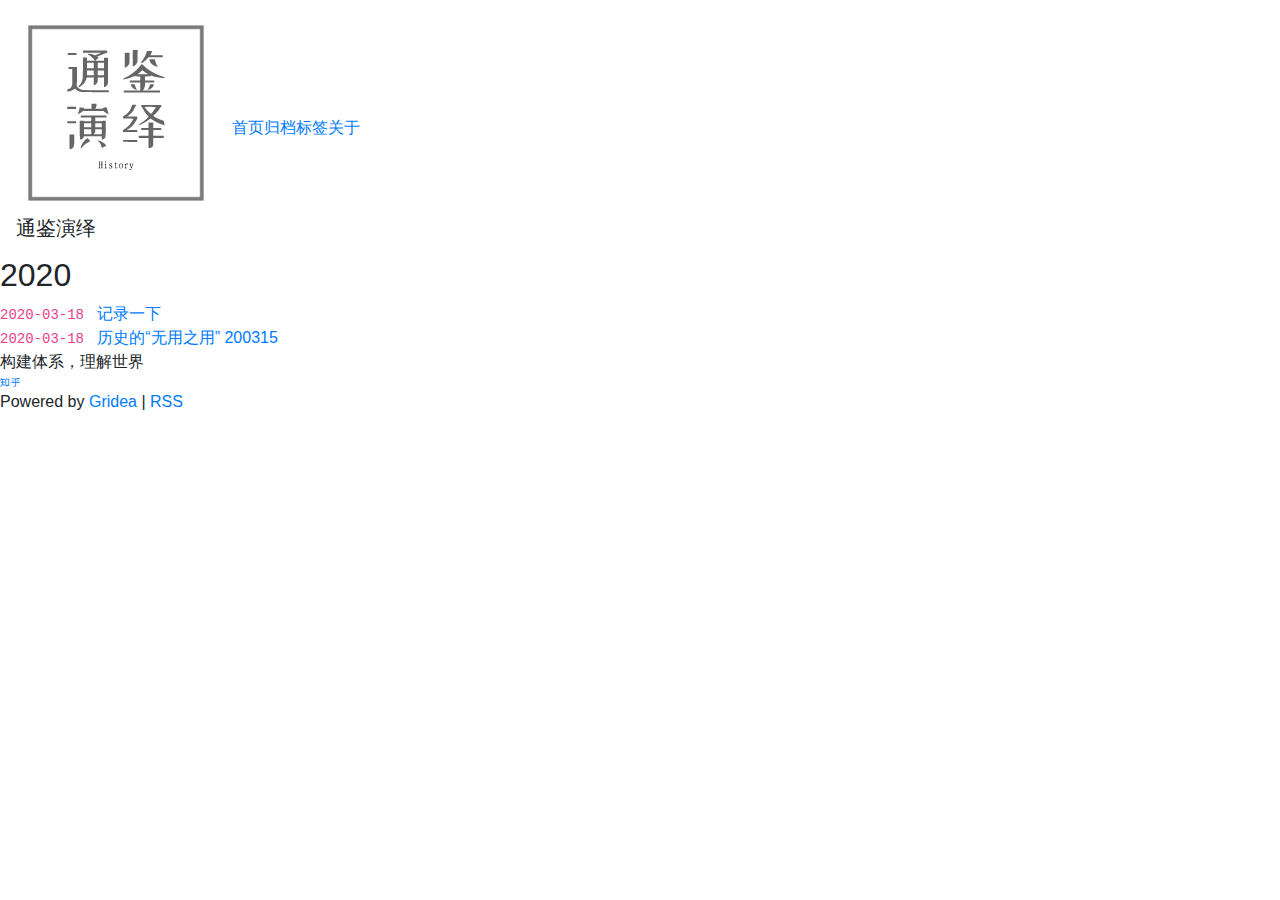
==== archives/index.html @ c22d22ee "update from gridea: 2020-03-19 10:59:24" ====
<html>
<head>
    <meta charset="utf-8"/>
<meta name="description" content=""/>
<meta name="viewport" content="width=device-width, initial-scale=1"/>

<title>通鉴演绎</title>

<link rel="shortcut icon" href="https://zhangshi.me/favicon.ico?v=1584586754991">
<link rel="stylesheet" href="https://zhangshi.me/styles/main.css">
<link rel="stylesheet" href="https://cdn.bootcss.com/font-awesome/5.11.2/css/all.min.css">
<link rel="stylesheet" href="https://cdn.jsdelivr.net/npm/bootstrap@4.4.1/dist/css/bootstrap.min.css">
<link rel="stylesheet" href="https://cdnjs.loli.net/ajax/libs/highlight.js/9.18.1/styles/atom-one-dark-reasonable.min.css">

<script src="https://cdnjs.loli.net/ajax/libs/highlight.js/9.18.1/highlight.min.js"></script>
<script src="https://cdnjs.loli.net/ajax/libs/moment.js/2.9.0/moment.min.js"></script>
<script src="https://cdnjs.loli.net/ajax/libs/jquery/3.4.1/jquery.slim.min.js"></script>
<script src="https://cdnjs.loli.net/ajax/libs/popper.js/1.9.9/popper.min.js"></script>
<script src="https://cdn.jsdelivr.net/npm/bootstrap@4.4.1/dist/js/bootstrap.min.js"></script>

<!-- DEMO JS -->
<script src="media/scripts/index.js"></script>


    <script async src="https://www.googletagmanager.com/gtag/js?id=UA-118273553-2"></script>
    <script>
        window.dataLayer = window.dataLayer || [];

        function gtag() {
            dataLayer.push(arguments);
        }

        gtag('js', new Date());
        gtag('config', 'UA-118273553-2');
    </script>


</head>
<body>
<div class="main gt-bg-theme-color-first">
    <div class="main-content">
        <nav class="navbar navbar-expand-lg">
    <div class="navbar-brand">
        <img class="user-avatar" src="/images/avatar.png" alt="头像">
        <div class="site-name gt-c-content-color-first">
            通鉴演绎
        </div>
    </div>
    <button class="navbar-toggler" type="button" data-toggle="collapse" data-target="#navbarSupportedContent"
            aria-controls="navbarSupportedContent" aria-expanded="false" aria-label="Toggle navigation">
        <i class="fas fa-bars gt-c-content-color-first" style="font-size: 18px"></i>
    </button>
    <div class="collapse navbar-collapse" id="navbarSupportedContent">
        <div class="navbar-nav mr-auto" style="text-align: center">
            
                <div class="nav-item">
                    
                        <a href="/" class="menu gt-a-link">
                            首页
                        </a>
                    
                </div>
            
                <div class="nav-item">
                    
                        <a href="/archives" class="menu gt-a-link">
                            归档
                        </a>
                    
                </div>
            
                <div class="nav-item">
                    
                        <a href="/tags" class="menu gt-a-link">
                            标签
                        </a>
                    
                </div>
            
                <div class="nav-item">
                    
                        <a href="/post/about" class="menu gt-a-link">
                            关于
                        </a>
                    
                </div>
            
        </div>
    </div>
</nav>

        

<div class="archives-container">
    
        <h2 class="year gt-c-cotent-color-first">2020</h2>
        
            
                <article class="post">
                    <a href="https://zhangshi.me/post/ji-lu-yi-xia/">
                        <div class="post-title gt-c-content-color-first">
                            <code>2020-03-18</code>
                            &nbsp;
                            记录一下
                        </div>
                    </a>
                </article>
            
        
            
                <article class="post">
                    <a href="https://zhangshi.me/post/li-shi-de-wu-yong-zhi-yong-200315/">
                        <div class="post-title gt-c-content-color-first">
                            <code>2020-03-18</code>
                            &nbsp;
                            历史的“无用之用” 200315
                        </div>
                    </a>
                </article>
            
        
    
</div>

        <div class="pagination-container">
    
    
</div>


        <div class="site-footer gt-c-content-color-first">
    <div class="slogan gt-c-content-color-first">构建体系，理解世界</div>
    <div class="social-container">
        
            
        
            
        
            
        
            
                <a href="https://www.zhihu.com/people/wo-de-zhihu-7/posts" target="_blank">
                    <i class="fab fa-zhihu gt-c-content-color-first"></i>
                </a>
            
        
            
        
            
        
    </div>
    Powered by <a href="https://github.com/getgridea/gridea" target="_blank">Gridea</a> | <a href="https://zhangshi.me/atom.xml" target="_blank">RSS</a>
</div>

<script>
    hljs.initHighlightingOnLoad()
</script>

    </div>
</div>
</body>
</html>
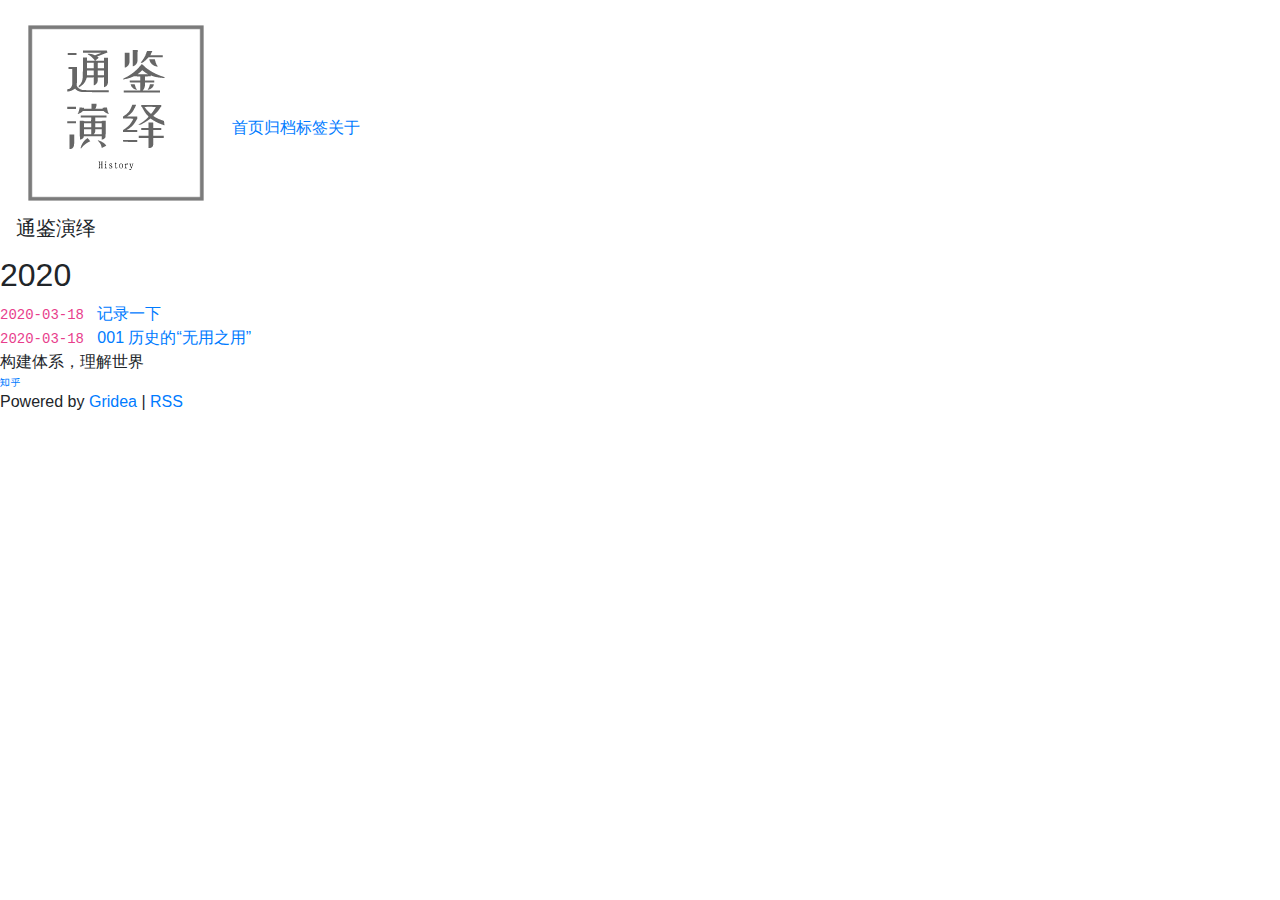
==== commit 6e4e0879: "update from gridea: 2020-03-23 16:00:41" ====
--- a/archives/index.html
+++ b/archives/index.html
@@ -6,7 +6,7 @@
 
 <title>通鉴演绎</title>
 
-<link rel="shortcut icon" href="https://zhangshi.me/favicon.ico?v=1584586754991">
+<link rel="shortcut icon" href="https://zhangshi.me/favicon.ico?v=1584950438442">
 <link rel="stylesheet" href="https://zhangshi.me/styles/main.css">
 <link rel="stylesheet" href="https://cdn.bootcss.com/font-awesome/5.11.2/css/all.min.css">
 <link rel="stylesheet" href="https://cdn.jsdelivr.net/npm/bootstrap@4.4.1/dist/css/bootstrap.min.css">
@@ -113,7 +113,7 @@
                         <div class="post-title gt-c-content-color-first">
                             <code>2020-03-18</code>
                             &nbsp;
-                            历史的“无用之用” 200315
+                            001 历史的“无用之用”
                         </div>
                     </a>
                 </article>
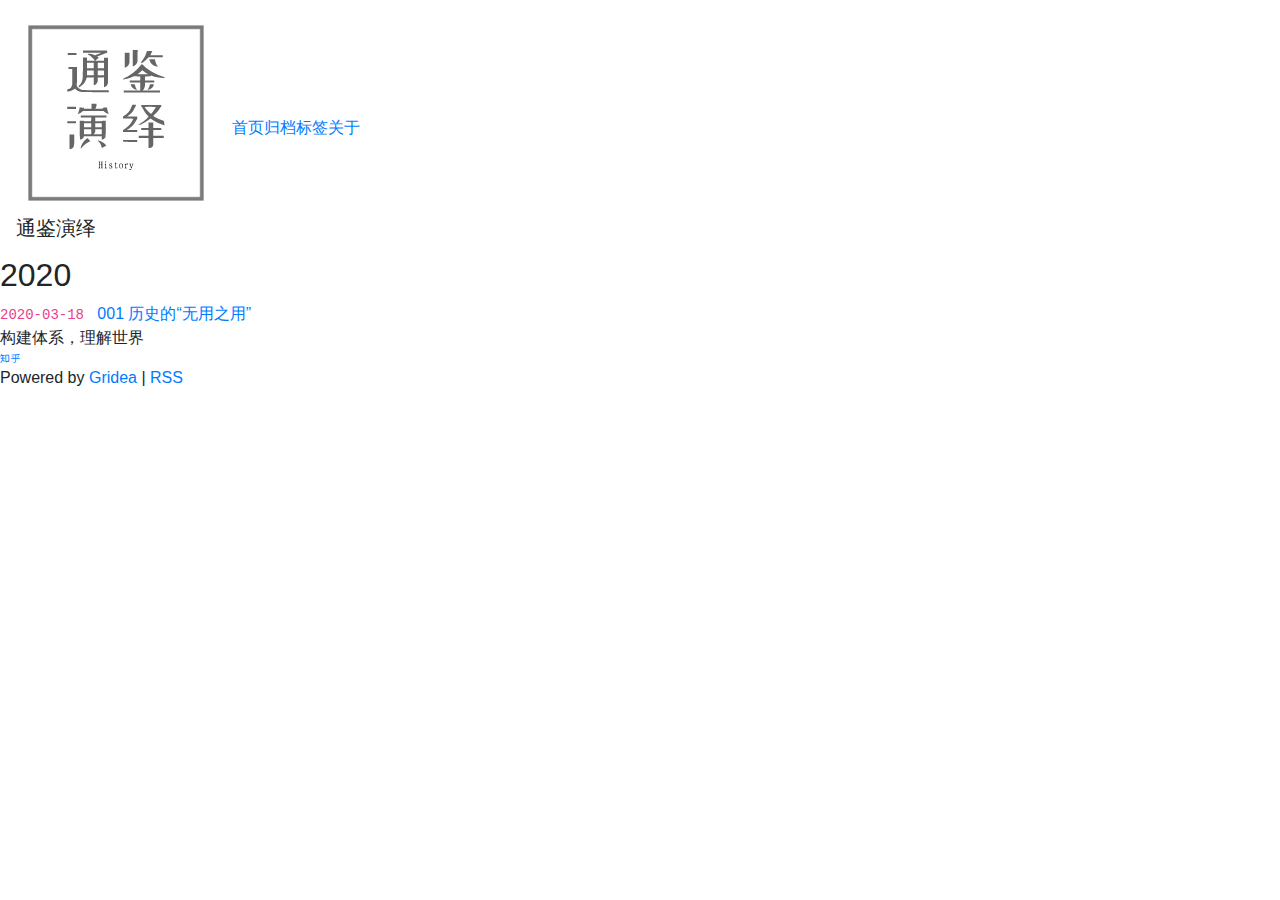
==== commit 4b4ac9c8: "update from gridea: 2020-03-23 16:04:27" ====
--- a/archives/index.html
+++ b/archives/index.html
@@ -6,7 +6,7 @@
 
 <title>通鉴演绎</title>
 
-<link rel="shortcut icon" href="https://zhangshi.me/favicon.ico?v=1584950438442">
+<link rel="shortcut icon" href="https://zhangshi.me/favicon.ico?v=1584950663421">
 <link rel="stylesheet" href="https://zhangshi.me/styles/main.css">
 <link rel="stylesheet" href="https://cdn.bootcss.com/font-awesome/5.11.2/css/all.min.css">
 <link rel="stylesheet" href="https://cdn.jsdelivr.net/npm/bootstrap@4.4.1/dist/css/bootstrap.min.css">
@@ -97,18 +97,6 @@
         
             
                 <article class="post">
-                    <a href="https://zhangshi.me/post/ji-lu-yi-xia/">
-                        <div class="post-title gt-c-content-color-first">
-                            <code>2020-03-18</code>
-                            &nbsp;
-                            记录一下
-                        </div>
-                    </a>
-                </article>
-            
-        
-            
-                <article class="post">
                     <a href="https://zhangshi.me/post/li-shi-de-wu-yong-zhi-yong-200315/">
                         <div class="post-title gt-c-content-color-first">
                             <code>2020-03-18</code>
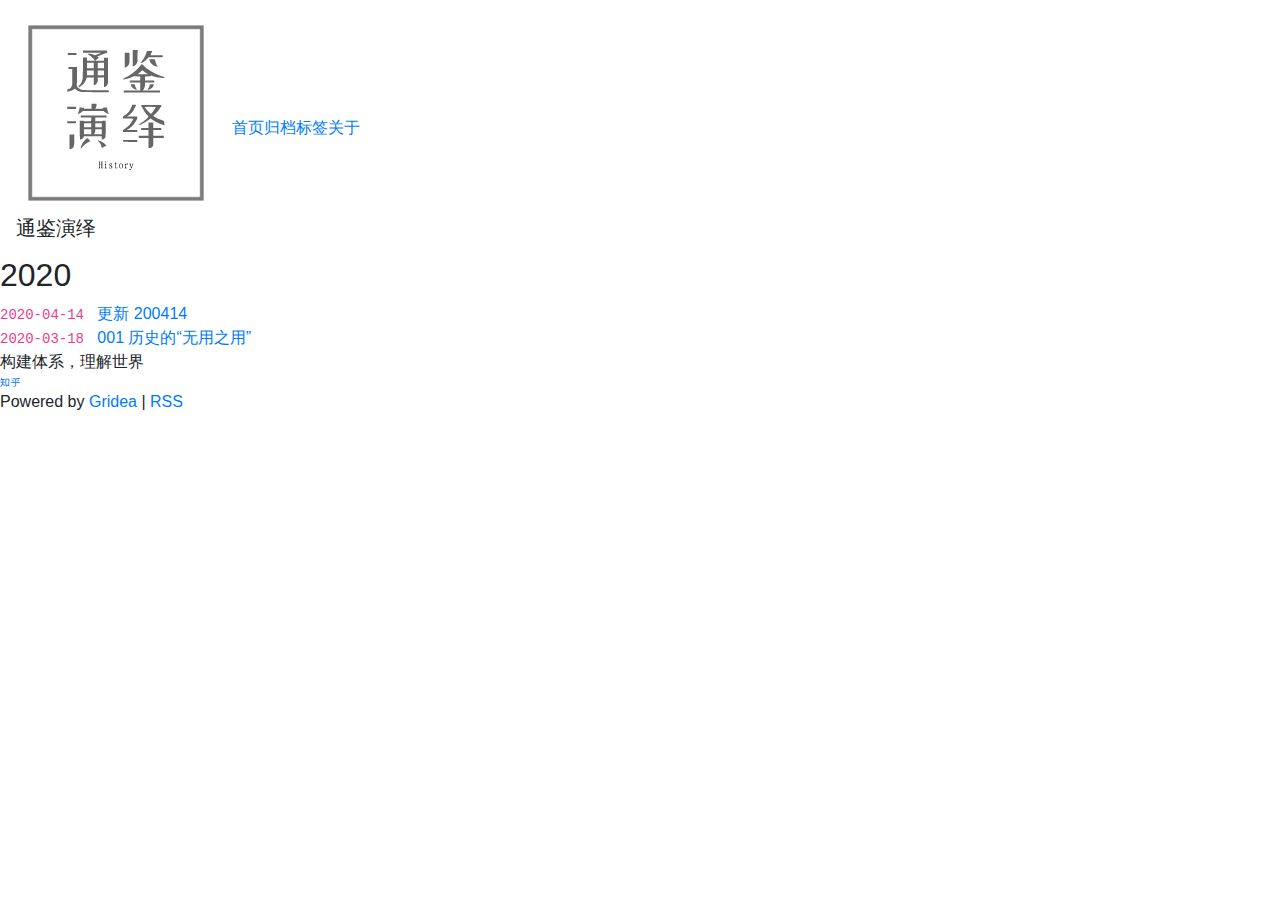
==== commit 449103b6: "update from gridea: 2020-04-14 21:31:49" ====
--- a/archives/index.html
+++ b/archives/index.html
@@ -6,7 +6,7 @@
 
 <title>通鉴演绎</title>
 
-<link rel="shortcut icon" href="https://zhangshi.me/favicon.ico?v=1584950663421">
+<link rel="shortcut icon" href="https://zhangshi.me/favicon.ico?v=1586871102627">
 <link rel="stylesheet" href="https://zhangshi.me/styles/main.css">
 <link rel="stylesheet" href="https://cdn.bootcss.com/font-awesome/5.11.2/css/all.min.css">
 <link rel="stylesheet" href="https://cdn.jsdelivr.net/npm/bootstrap@4.4.1/dist/css/bootstrap.min.css">
@@ -97,6 +97,18 @@
         
             
                 <article class="post">
+                    <a href="https://zhangshi.me/post/geng-xin-200414/">
+                        <div class="post-title gt-c-content-color-first">
+                            <code>2020-04-14</code>
+                            &nbsp;
+                            更新 200414
+                        </div>
+                    </a>
+                </article>
+            
+        
+            
+                <article class="post">
                     <a href="https://zhangshi.me/post/li-shi-de-wu-yong-zhi-yong-200315/">
                         <div class="post-title gt-c-content-color-first">
                             <code>2020-03-18</code>
